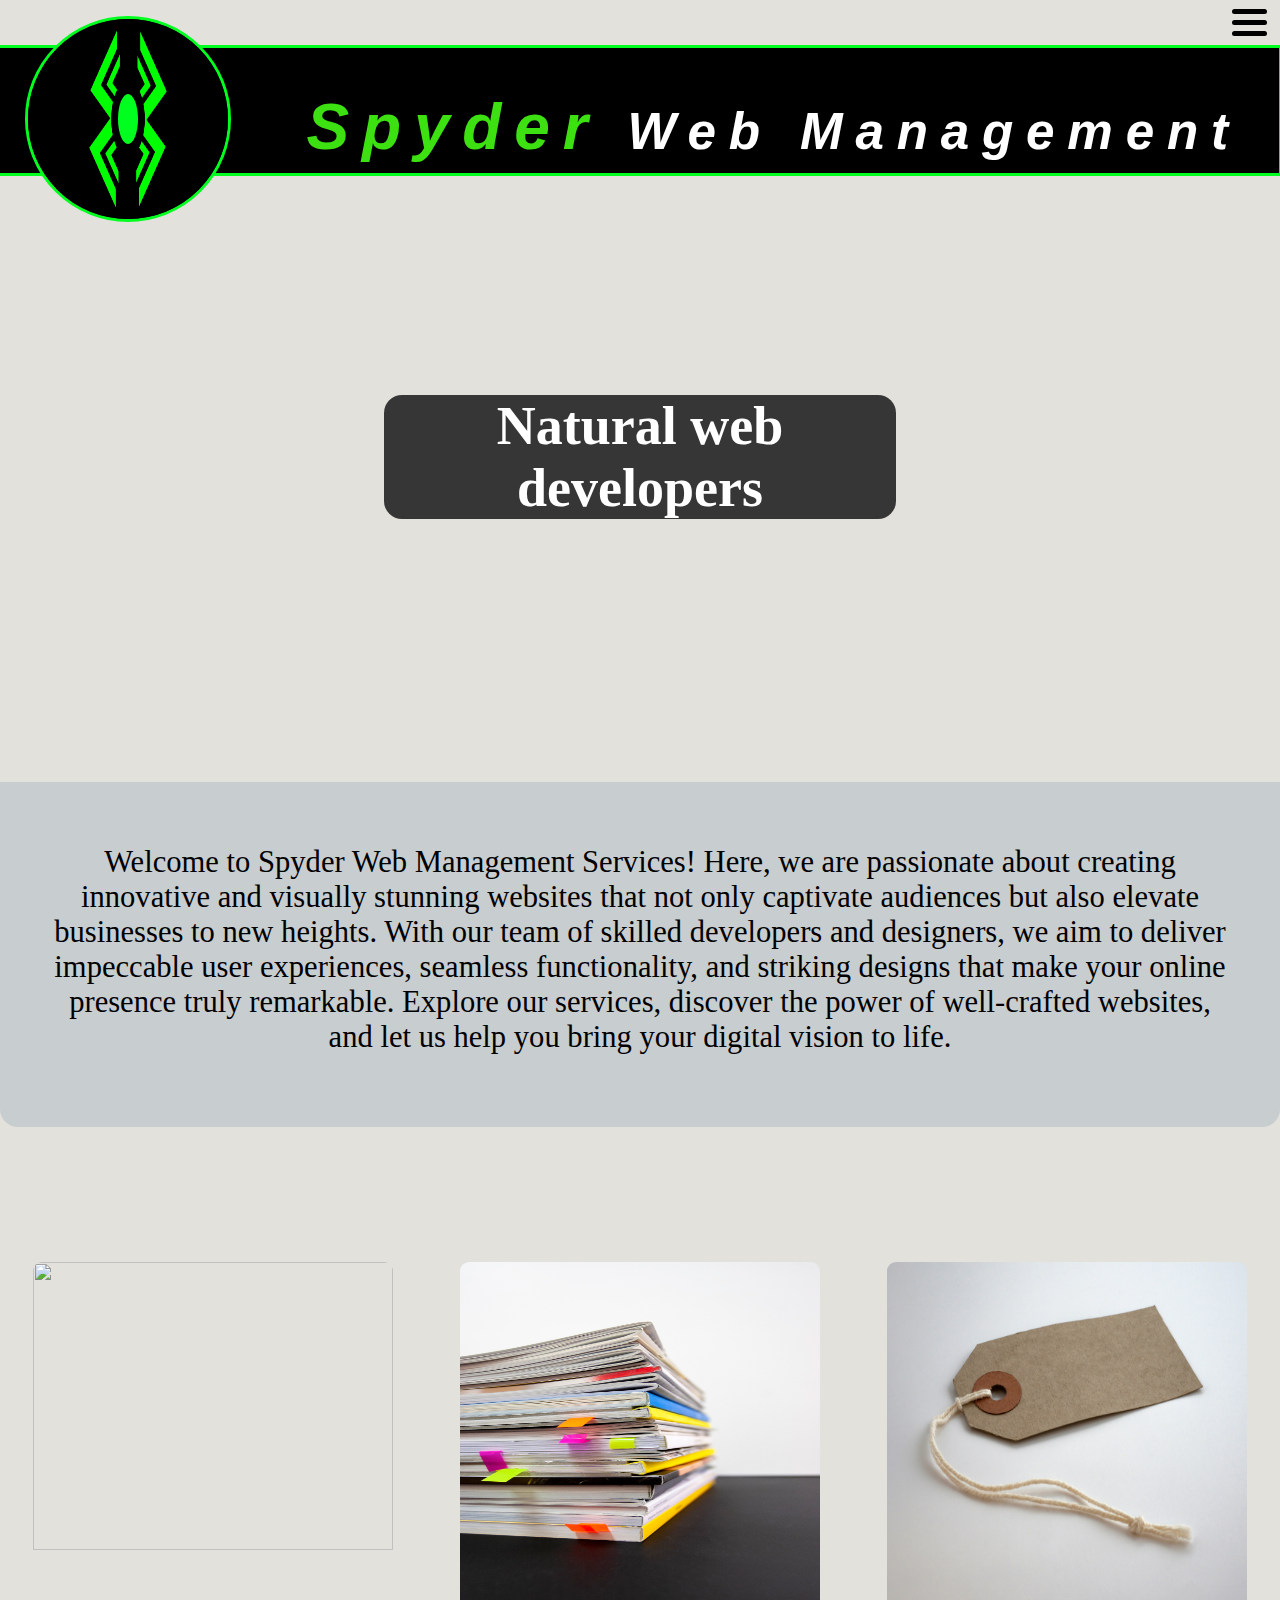
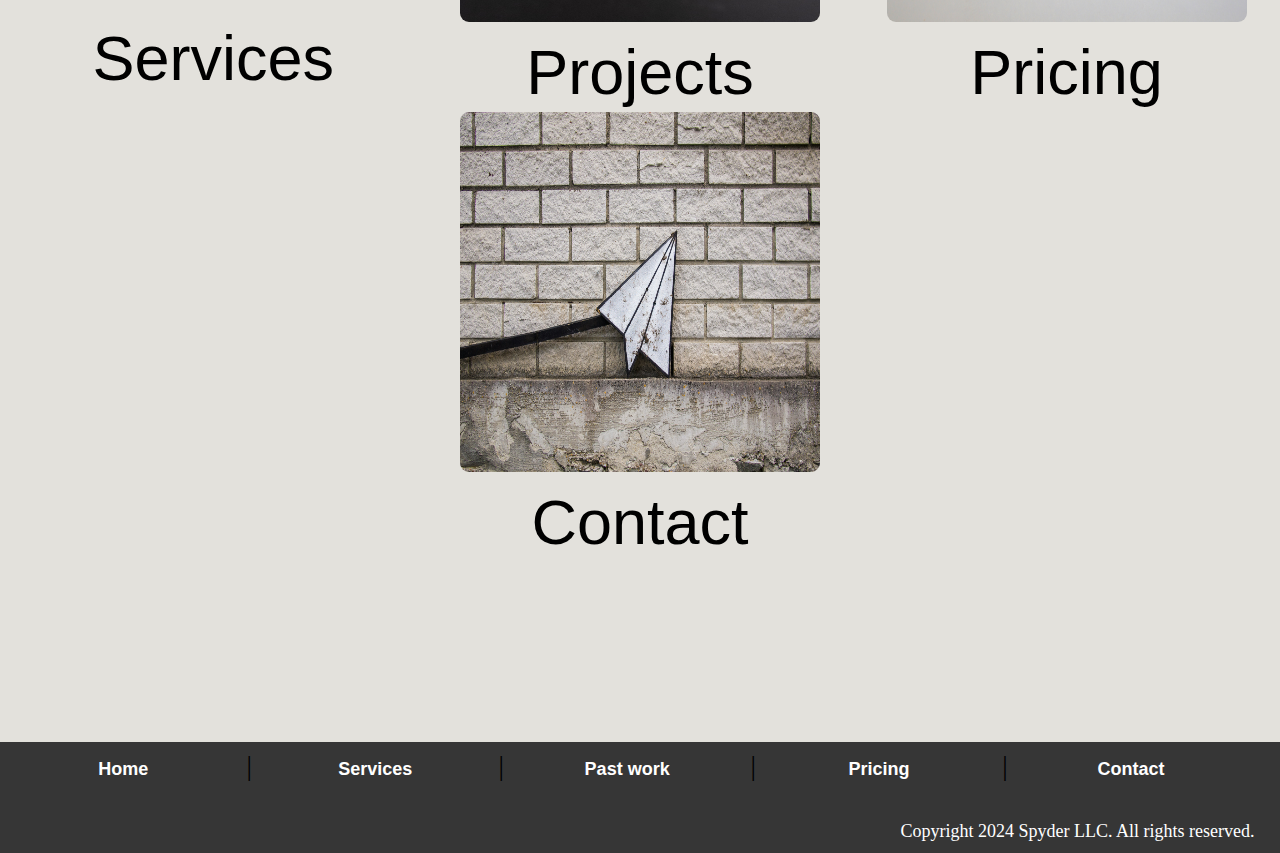
==== index.html @ 94d5ac76 "contact done" ====
<!DOCTYPE html>
<html lang="en">
<head>
    <meta charset="UTF-8">
    <meta name="viewport" content="width=device-width, initial-scale=1.0">

    <title>Spyder Web Management Services</title>
    <link rel="stylesheet" href="Style/Root.css">
    <link rel="stylesheet" href="Style/Header.css">
    <link rel="stylesheet" href="Style/Navigation.css">
    <link rel="stylesheet" href="FloatingImageModule/AppearFloat.css">
    <link rel="stylesheet" href="SidebarModule/Sidebar.css">
    <link rel="stylesheet" href="Style/Footer.css">
    <link rel="stylesheet" href="Style/FlexCards.css">
</head>
<body>


    <div class="topBar">
        <div class="menuBars" onmouseover="recolorMenuBars(this)" onmouseleave="resetMenuBars(this)" onclick="toggleSidebar()">
            <div class="menuBar"></div>
            <div class="menuBar"></div>
            <div class="menuBar"></div>
        </div>
    </div>
    <div id="sidebarDiv">
        <div id="sidebar"></div>
        <button id="sidebarClose" onclick="toggleSidebar()">&times;</button>
    </div>


    <div id="header">
        <div id="headerLogo">
            <img src="SpiderModule/GreenSpider.png" alt="spyder web management services spider">
            <div id="spiderBody"></div>
        </div>
        <div id="headerText"><i><span style="color: rgb(61, 224, 16);font-size: 5vw;">Spyder</span> Web Management</i></div>
    </div>
    <div id="headerSpacer"></div>



    <div id="about">
        <div id="pictureFrame">
            <img src="Images/SpiderWeb.jpg" alt="geo banner" style="height: 80vh; position: relative; top: -10vh;">
        </div>
        <div id="imageText">
            <h1 style="background-color: #363636; width: 50%; margin-left: auto; margin-right: auto; border-radius: 2vh; color: white;">
                Natural web developers
            </h1>
        </div>
    </div>

    <div class="canvas" style="margin-top: 0; border-radius: 0 0 2vh 2vh;">
        <p style="margin: 2vh 5vh 3vh 5vh; font-size: 3.4vh;">
            Welcome to Spyder Web Management Services! Here, we are passionate about creating innovative and visually stunning websites that not only captivate audiences but also elevate businesses to new heights.
            With our team of skilled developers and designers, we aim to deliver impeccable user experiences, seamless functionality, and striking designs that make your online presence truly remarkable.
            Explore our services, discover the power of well-crafted websites, and let us help you bring your digital vision to life.
        </p>
    </div>



    <div id="cardDiv">
        <a href="Services.html">
            <div class="navCard">
                <img src="Images/linkedin-sales-solutions-46bom4lObsA-unsplash.jpg">
                <span>Services</span>
            </div>
        </a>
        <a href="">
            <div class="navCard">
                <img src="Images/ProjectBooks.jpg">
                <span>Projects</span>
            </div>
        </a>
        <a href="">
            <div class="navCard">
                <img src="Images/PriceTag.jpg">
                <span>Pricing</span>
            </div>
        </a>
        <a href="">
            <div class="navCard">
                <img src="Images/Contact.jpg">
                <span>Contact</span>
            </div>
        </a>
    </div>



    <div style="height: 5vh;"></div>

    <div id="footer" style="text-align: right; padding-right: 2vw;">
        <div id="footNavInjection"></div>      
        <div style="text-align: right;">
            <span style="color: white; font-size: 2vh;"><br>Copyright 2024 Spyder LLC. All rights reserved.</span>
        </div>  
    </div>

    <script src="SidebarModule/Sidebar.js"></script>
    <script>

        var unlock=0
        var check=""
        const pw="6568777378"

        window.addEventListener("keydown", (e)=> {
            //<admin>
            if (unlock<=0 && e.getModifierState("Shift") && e.keyCode==188) {
                unlock=1
                check=""
            }
            else if (unlock==1) {
                if (e.getModifierState("Shift") && e.keyCode==190) {
                    if (check==pw) {
                        alert("unlock acheived")
                    }
                }
                else if (e.keyCode!=16){
                    check+=e.keyCode
                }
            }
        })




    </script>
</body>
</html>
---- Style/Root.css ----
body {
    background-color: #e3e1dc;
    overflow-x: hidden;
    width: 100%;
    font-size: 2.5vh;
    padding: 0;
    margin: 0;

    
}
#pictureFrame {
    position: absolute;
    left: 0;
    top: 0;
    width: 100%;
    height: 100%;
    z-index: 0;

}
img {
    width: 100%;
    height: 100%;
    margin-left: 0;

}

.canvas {
    width: 100%;
    background-color: #c8cdd0;
    text-align: center;
    margin-top: 15vh;
    margin-left: auto;
    margin-right: auto;
    padding-top: 5vh;
    padding-bottom: 5vh;
    border-radius: 2vh;
    max-width: 100%;

    

}


#info {
    position: relative;
    left: -0.8vh;
    background-color: #9e9e9e;
    border-radius: 0 0 2vh 2vh;
}

#imageText{
    position: absolute;
    top: 5vh;
    left: 10%;
    width: 80%;
    margin-left: auto;
    margin-right: auto;
    border-radius: 2vh;
    z-index: 1;
    font-size: 3vh;
    text-align: center;
    color: black;
}


#about {
    position: relative;
    margin: 10vh 0 0 0;
    padding: 0 0 2vh 0;
    width: 100%;
    height: 50vh;
    color: white;
    text-align: center;
    border-radius: 2vh 2vh 0 0;
    overflow: hidden;
}
---- Style/Header.css ----
#headerSpacer {
    height: calc(5vh + 15vw);
    max-height: calc(5vh + 125px);
}

#header {
    position: absolute;
    left: -0.4vh;
    top: 5vh;
    width: 100%;
    height: 20vh;/*15vw;*/
    background-color: black;/*#363636;*/
    margin: 0;
    border: 0.4vh solid rgb(0, 255, 30);
    
    max-height: 125px;


}

#subheader {
    position: relative;
    bottom: calc(-3vh - 100px);
    margin-left: auto;
    margin-right: auto;
    width: 30vw;
    min-width: 400px;
    text-align: center;
    font-size: 8vh;
    font-weight: bold;
    color: rgb(71, 71, 71);
    background-color: #7cd97f;
    font-family: 'Trebuchet MS', 'Lucida Sans Unicode', 'Lucida Grande', 'Lucida Sans', Arial, sans-serif;
    border-radius: 0 0 2vh 2vh;
    z-index: -1;


}
#headerText {
    position: absolute;
    bottom: 1vh;
    left: calc(20vw + 4%);
    font-size: 4vw;
    color: white;
    font-family: Arial, sans-serif;
    text-shadow: 3px 3px black;
    letter-spacing: 1vw;
    font-weight: bold;
    width: 75%;
    
}
#headerLogo {
    position: absolute;
    width: 20vw;
    height: 20vw;
    border: 0.4vh solid rgb(0, 255, 30);
    border-radius: 50%;
    top: -2.5vw;
    left: 2%;
    background-color: black;
    overflow: hidden;

    max-width: 200px;
    max-height: 200px;

    
    animation: rotateLogo 15s linear 0s infinite normal forwards;
    
}

#headerLogo img {
    position: absolute;
    width: 100%;
    height: 100%;
    top: 0;
    left: 0;
}
#spiderBody {
    position: absolute;
    width: 10%;
    height: 25%;
    top: calc(50% - 12.5%);
    left: calc(50% - 5%);
    border-radius: 50%;
    background-color: rgb(0, 255, 30);
}

@keyframes rotateLogo {
    from {
        transform: rotate(0);
    }
    to {
        transform: rotate(360deg);
    }
}
---- Style/Navigation.css ----
#topNavigation {
    position: absolute;

    top: 0;
    right: 0;
    width: 15vw;
    height: 5vh;
    background-color: #1c319c;
    color: white;
    border: 0.4vh solid #020f00;
    min-width: 450px;
    border-radius: 1vh 0 0 1vh;
}
#topNavButtons {
    display: flex;
    position: absolute;
    left: 0;
    width: 100%;
    height: 100%;
    justify-content: space-evenly;
    font-size: 3.5vh;
}
#topNavButtons button{
    height: 90%;
    width: 15vh;
    font-size: 2.5vh;
    padding-left: 2vh;
    padding-right: 2vh;
    border: none;
    background-color: rgba(0, 255, 255, 0);
    color: white;
}
#topNavButtons button:hover {
    text-decoration: underline;
}
---- FloatingImageModule/AppearFloat.css ----
.floatMain {
    position: relative;
    display: flex;
    height: 50vh;
    width: 95%;
    margin: 15vh auto 0 auto;
    transition: all 1s ease;
    opacity: 0;
    transform: translateY(10vh);
    
    
}

.floatMain.active {
    opacity: 1;
    transform: translateY(0);
}

.floatLeftImg {
    min-width: 25vw;
    height: 100%;
    border-radius: 2vh;
    margin-right: 5vh;
    overflow: hidden;
}

.floatRightImg {
    min-width: 25vw;
    height: 100%;
    background-color: red;
    border-radius: 2vh;
    margin-left: 5vh;
    overflow: hidden;
}

.floatTextDiv {
    background-color: #cbfed9;
    border-radius: 2vh;
    font-size: 3.4vh;
}

.floatTextDiv div {
    margin-left: 5%;
}

.floatText {
    margin: 5vh;
    font-weight: bold;
}
---- SidebarModule/Sidebar.css ----
/*
Add to HTML as first element:
    <div class="topBar">
        <div class="menuBars" onmouseover="recolorMenuBars(this)" onmouseleave="resetMenuBars(this)" onclick="toggleSidebar()">
            <div class="menuBar"></div>
            <div class="menuBar"></div>
            <div class="menuBar"></div>
        </div>
    </div>
    <div id="sidebarDiv">
        <div id="sidebar"></div>
        <button id="sidebarClose" onclick="toggleSidebar()">&times;</button>
    </div>


For footer Navigation:
    <div id="footer" style="text-align: right; padding-right: 2vw;">
        <div id="footNavInjection"></div>        
    </div>


    #footer {
        margin-top: 15vh;
        margin-bottom: 0;
        font-size: 3vh;
        text-align: center;
        padding: 1vh 0 1vh 0;
        background-color: var(--section-color);
        border-radius: 0;
    }
*/



@keyframes displaySidebar {
    from {
        left: -500px;
    }
    to {
        left: 0;
    }
}
@keyframes hideSidebar {
    from {
        left: 0;
    }
    to {
        left: -500px;
    }
    
}



.navItemContainer {
    display: flex;
    flex-direction: column;
    overflow-y: auto;
    max-height: 100%;
    padding-top: 5vh;
}
.navItem {
    margin-top: 20vh;
    width: 100%;
    background-color: red;
}

.navigationButton {
    width: 100%;
    height: 10vh;
    padding-right: 5vh;
    border: none;
    font-size: 3.5vh;
    text-align: right;
    color: white;
    background-color: rgba(0,0,0,0);
}
.navigationButton:hover {
    background-color: #bababa;
}

.topBar {
    width: 100%;
    height: 5vh;
    /*background-color: rgba(50,50,50,0.8);*/
    position: relative;
    padding-top: 1vh;
}
#sidebarDiv {
    position: fixed;
    width: 450px;
    max-width: 75vw;
    height: 100vh;
    z-index: 100;
    top: 0;
    text-align: right;
    color: white;
    font-size: 4vh;
    left: -500px;
    padding: 0;

}


#sidebarClose {
    position: absolute;
    top: -0.6vh;
    right: -40px;
    width: 50px;
    height: 50px;
    background-color: red;/*#383838;*/
    border-radius: 0 2vh 2vh 0;
    z-index: -1;
    text-align: right;
    font-size: 30px;
    color: white
}
#sidebarClose:hover {
    background-color: #ababab;
}

#sidebar{
    margin-top: 0;
    width: 100%;
    height: 100%;
    background-color: #0b343d;
    text-align: right;
    color: white;
    font-size: 4vh;
    left: -400px;
    border-right: 0.8vh solid #595959;
    border-radius: 0 2vh 0 0;

}
#sidebar ul {
    margin: 2vh 0 0 0;
    padding-top: 3vh;
    font-weight: bold;
    list-style: none;
}

#sidebar li {
    margin: 2vh 0 0 0;
    height: 5vh;
}

.menuBars{
    position: absolute;
    right: 1vw;
}

.menuBar{
    width: 35px;
    height: 5px;
    background-color: black;
    margin: 0 0 6px 0;
    border-radius: 1vh;
}

@media (max-width: 1024px) {
    .navigationButton {
        font-size: 2.6vh;
    }
}
---- Style/Footer.css ----
#footer {
    margin-top: 15vh;
    margin-bottom: 0;
    font-size: 3vh;
    text-align: center;
    padding: 1vh 0 1vh 0;
    background-color: #363636;
    border-radius: 0;
}


.footNavigation {
    display: flex;
    justify-content: space-evenly;
    flex-wrap: wrap;
    
    margin-left: auto;
    margin-right: auto;
}
.footNavigation button {
    width: 15vw;
    min-width: 150px;
    border: none;
    background: rgba(0,0,0,0);
    font-size: 2vh;
    font-weight: bold;
    color: white;

}
.footNavigation button:hover {
    text-decoration: underline;
}
---- Style/FlexCards.css ----
#cardDiv {
    display: flex;
    flex-direction: row;
    flex-wrap: wrap;
    width: 100%;
    justify-content: space-around;

    margin-top: 15vh;

}

#cardDiv a {
    text-decoration: none;
}

.navCard {
    height: 50vh;
    width: 40vh;
    font-size: 7vh;
    font-family: Arial, Helvetica, sans-serif;
    text-align: center;
    color: black;
}

.navCard:hover {
    text-decoration: underline;
}
.navCard img {
    width: 100%;
    height: 80%;
    border-radius: 1vh;
}
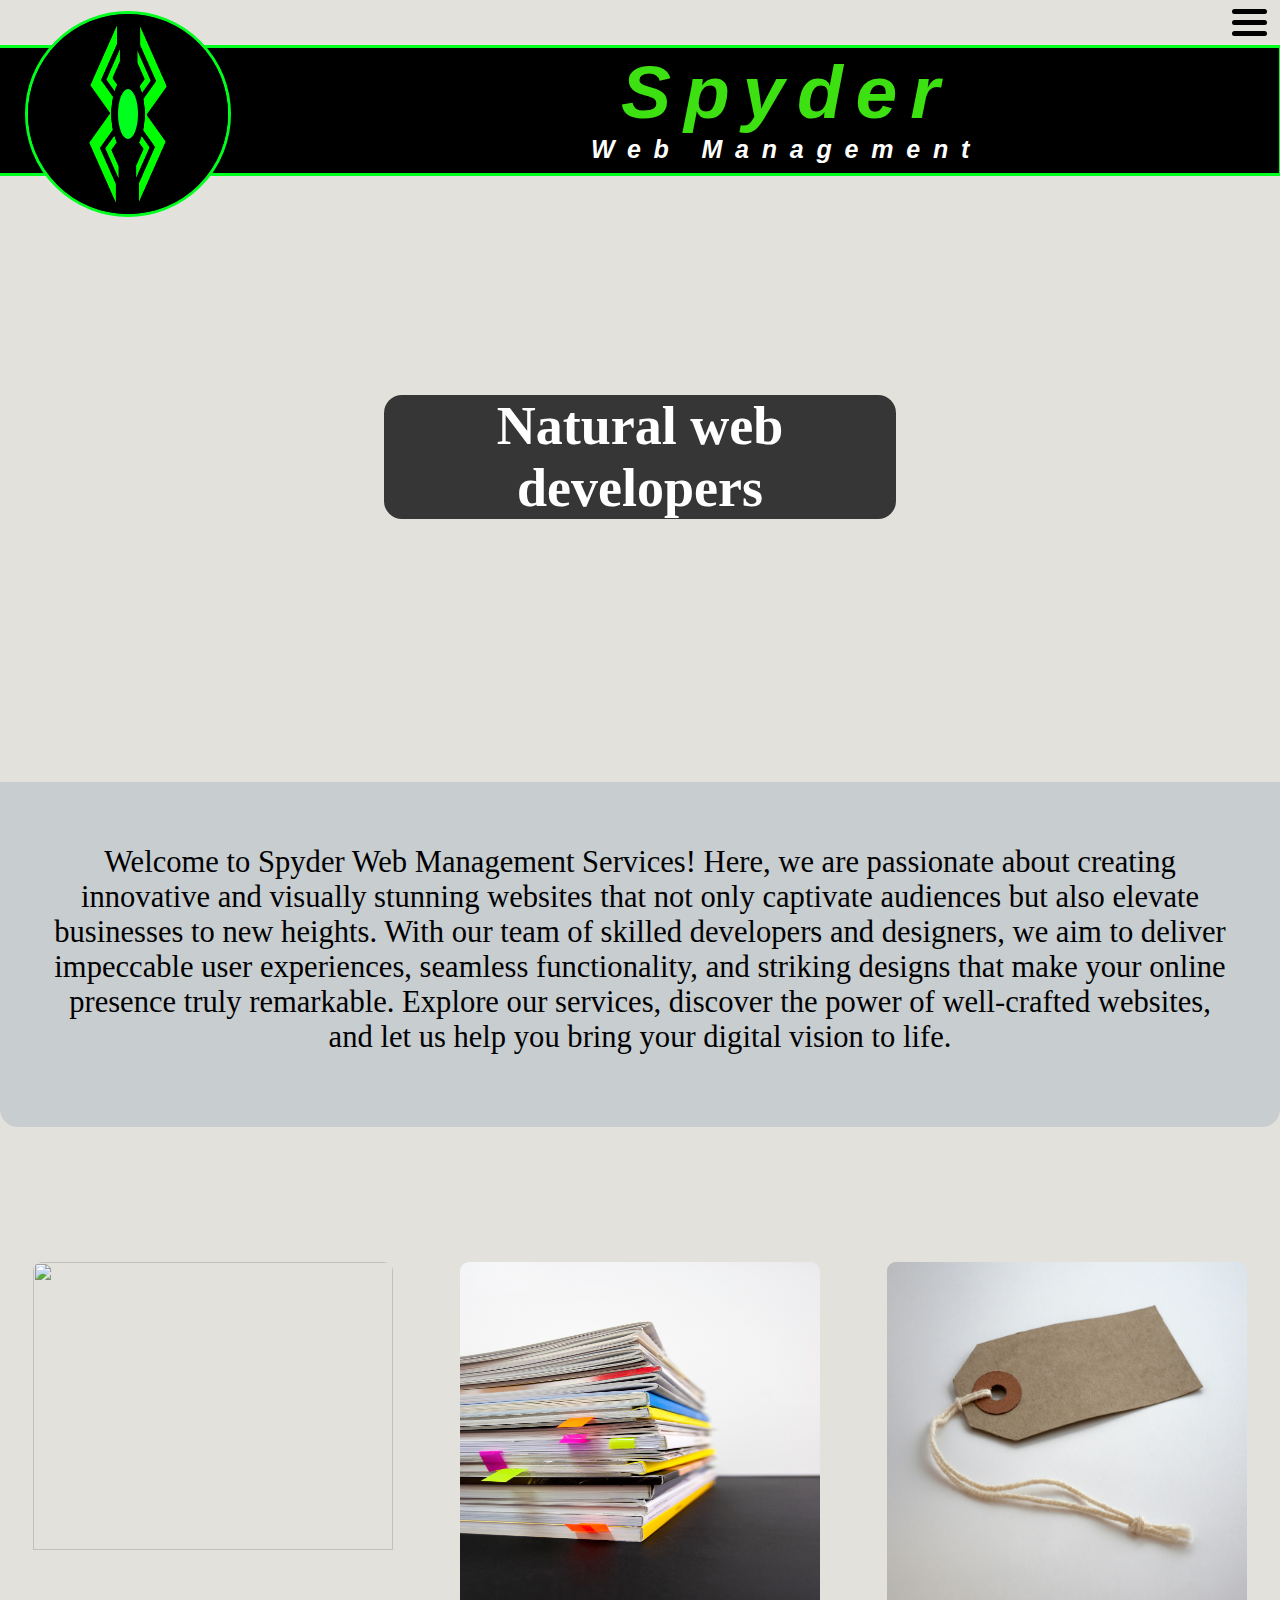
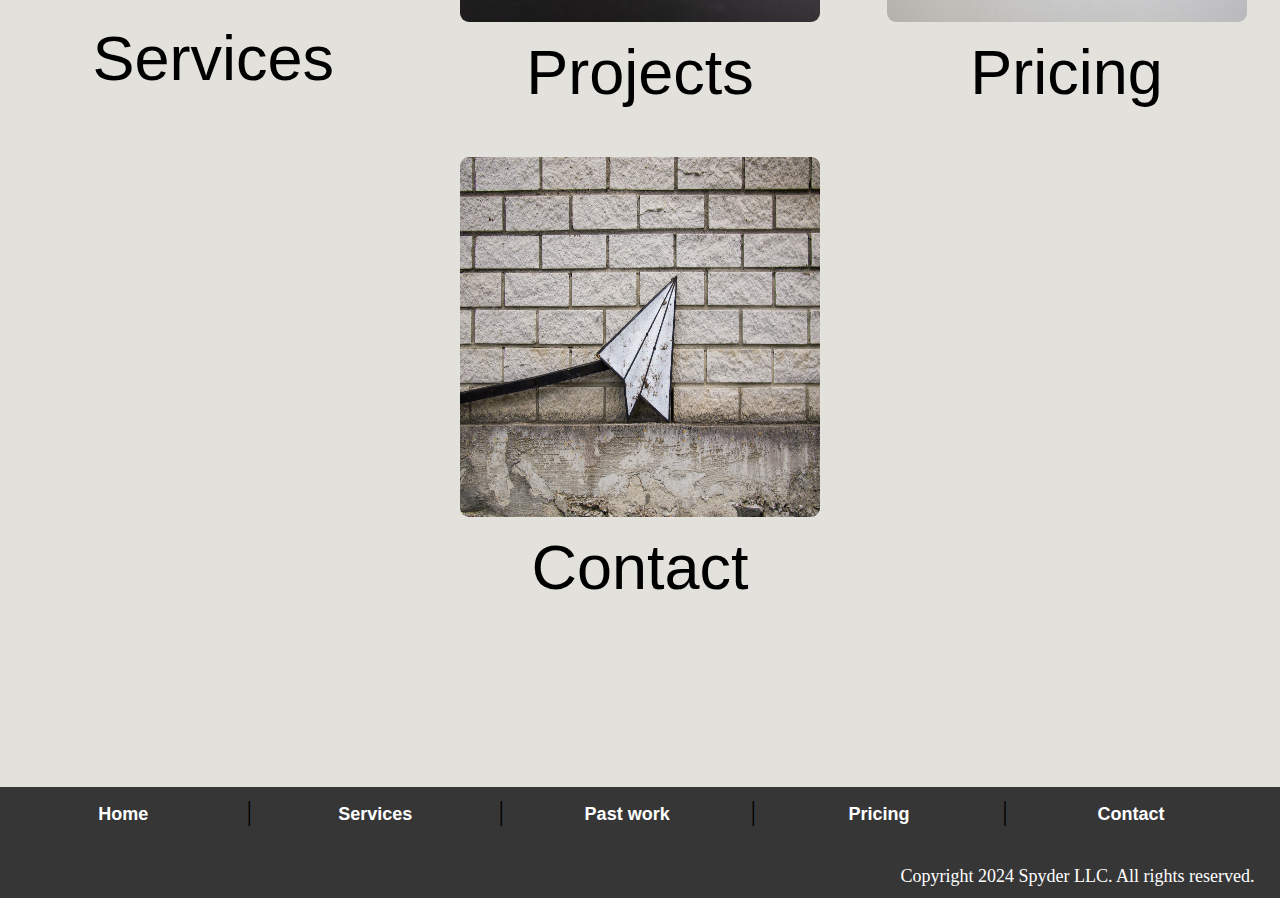
==== commit 21ddf5fd: "headers adjusted" ====
--- a/index.html
+++ b/index.html
@@ -34,7 +34,7 @@
             <img src="SpiderModule/GreenSpider.png" alt="spyder web management services spider">
             <div id="spiderBody"></div>
         </div>
-        <div id="headerText"><i><span style="color: rgb(61, 224, 16);font-size: 5vw;">Spyder</span> Web Management</i></div>
+        <div id="headerText"><i><span style="color: rgb(61, 224, 16);font-size: 75px;">Spyder</span><span id="headerBreakpoint"></span> Web Management</i></div>
     </div>
     <div id="headerSpacer"></div>
 
@@ -45,7 +45,7 @@
             <img src="Images/SpiderWeb.jpg" alt="geo banner" style="height: 80vh; position: relative; top: -10vh;">
         </div>
         <div id="imageText">
-            <h1 style="background-color: #363636; width: 50%; margin-left: auto; margin-right: auto; border-radius: 2vh; color: white;">
+            <h1 style="background-color: #363636; width: 50%; min-width: 220px; margin-left: auto; margin-right: auto; border-radius: 2vh; color: white;">
                 Natural web developers
             </h1>
         </div>
@@ -80,7 +80,7 @@
                 <span>Pricing</span>
             </div>
         </a>
-        <a href="">
+        <a href="Contact.html">
             <div class="navCard">
                 <img src="Images/Contact.jpg">
                 <span>Contact</span>
@@ -106,6 +106,45 @@
         var check=""
         const pw="6568777378"
 
+        function loadFunction() {
+            resizeHeader()
+        }
+
+        function resizeHeader() {
+            const headTextStyle=document.getElementById("headerText").style
+            const logo=document.getElementById("headerLogo").style
+            const logoHeight=document.getElementById("headerLogo").clientHeight
+            const headerHeight=document.getElementById("header").clientHeight
+
+            
+            if (window.innerWidth<=1390) {
+                document.getElementById("headerBreakpoint").innerHTML="<br>"
+
+                
+
+                headTextStyle.textAlign="center"
+                headTextStyle.fontSize="25px"
+            }
+            else {
+                document.getElementById("headerBreakpoint").innerHTML=""
+                headTextStyle.textAlign="left"
+                headTextStyle.fontSize="4vw"
+
+            }
+
+            const heightDifference=headerHeight-logoHeight
+            if (heightDifference>10) {
+                logo.top="10px"
+            }
+            else {
+
+                logo.top=(heightDifference/2)+"px"
+            }
+        }
+
+
+        window.addEventListener("resize", function() {resizeHeader()})
+
         window.addEventListener("keydown", (e)=> {
             //<admin>
             if (unlock<=0 && e.getModifierState("Shift") && e.keyCode==188) {
--- a/Style/FlexCards.css
+++ b/Style/FlexCards.css
@@ -5,7 +5,7 @@
     width: 100%;
     justify-content: space-around;
 
-    margin-top: 15vh;
+    margin-top: 10vh;
 
 }
 
@@ -14,6 +14,7 @@
 }
 
 .navCard {
+    margin-top: 5vh;
     height: 50vh;
     width: 40vh;
     font-size: 7vh;
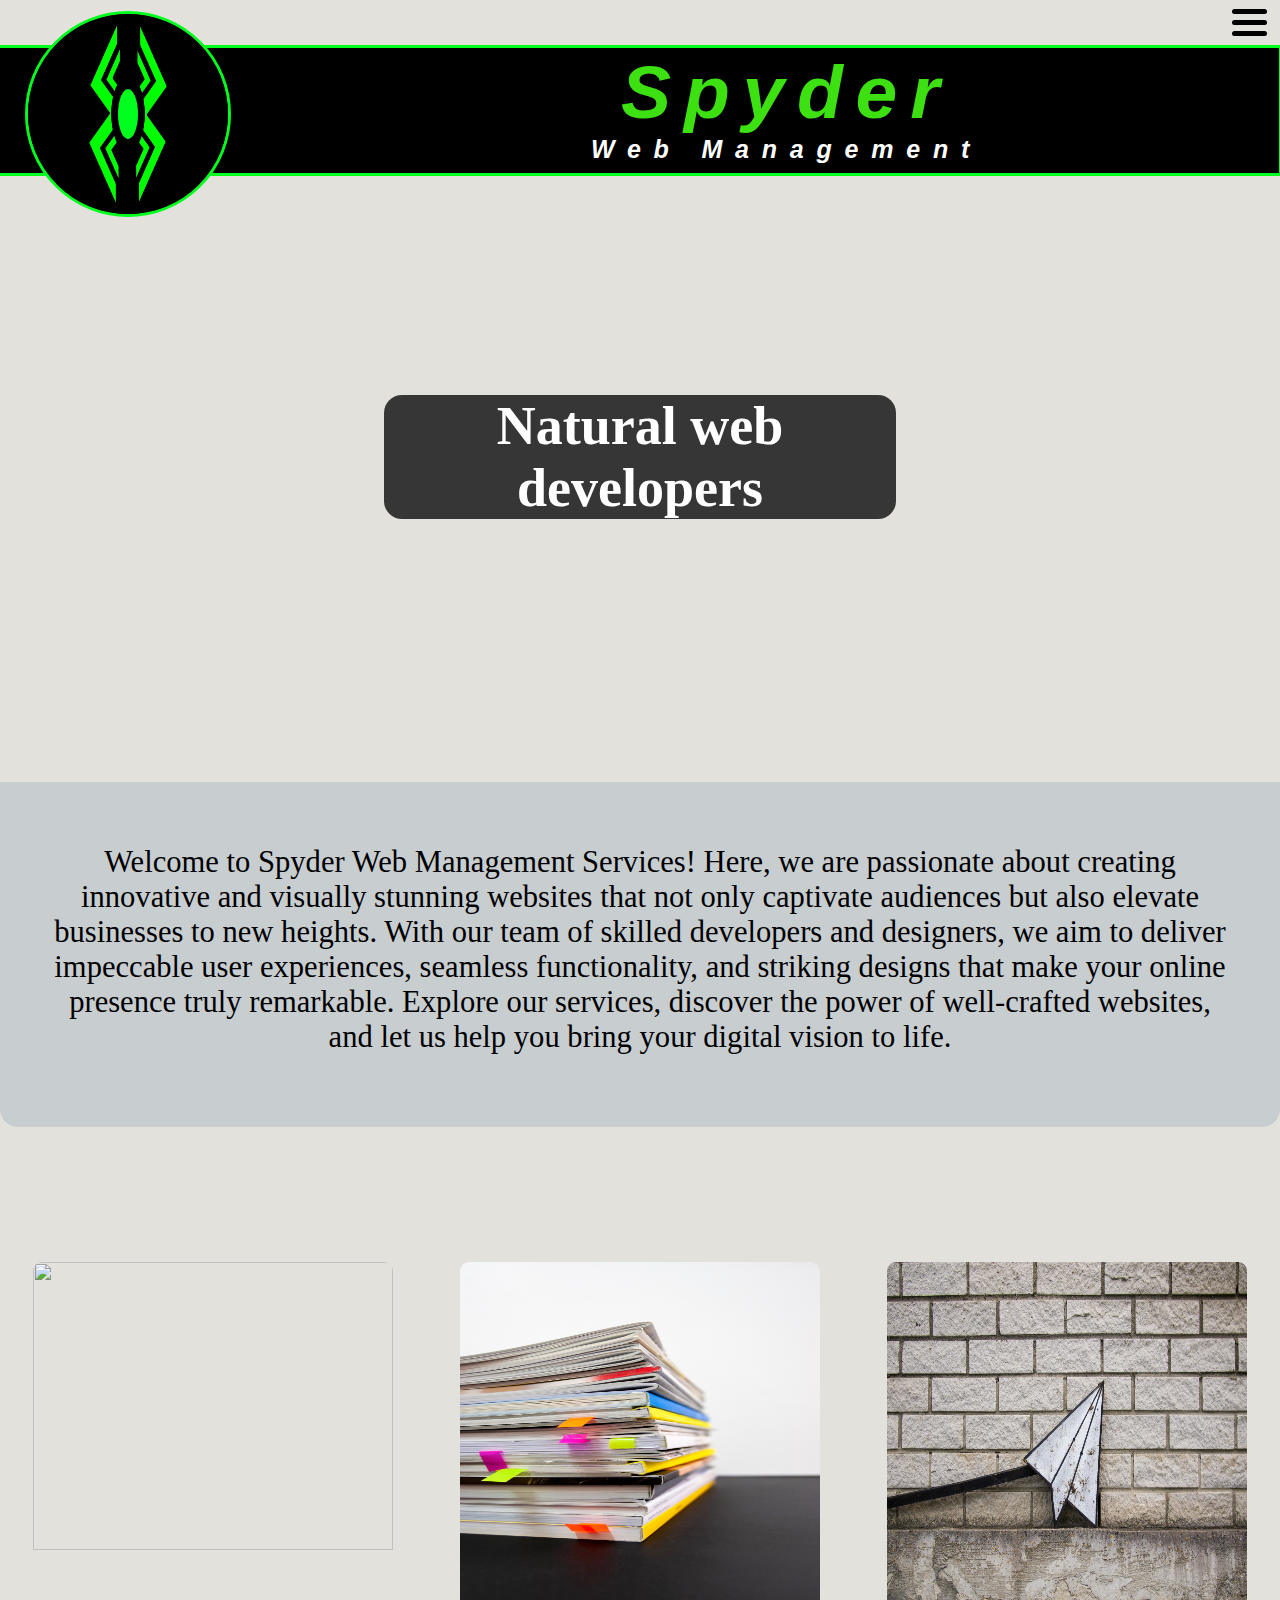
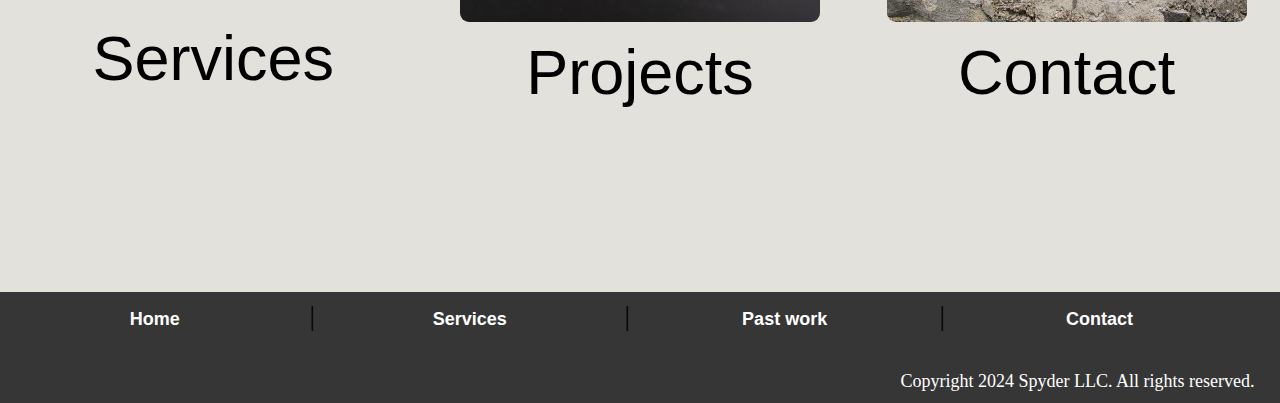
==== commit bb6aff8b: "pricing page removed" ====
--- a/index.html
+++ b/index.html
@@ -68,18 +68,21 @@
                 <span>Services</span>
             </div>
         </a>
-        <a href="">
+        <a href="Showcase.html">
             <div class="navCard">
                 <img src="Images/ProjectBooks.jpg">
                 <span>Projects</span>
             </div>
         </a>
+
+        <!--
         <a href="">
             <div class="navCard">
                 <img src="Images/PriceTag.jpg">
                 <span>Pricing</span>
             </div>
         </a>
+    -->
         <a href="Contact.html">
             <div class="navCard">
                 <img src="Images/Contact.jpg">
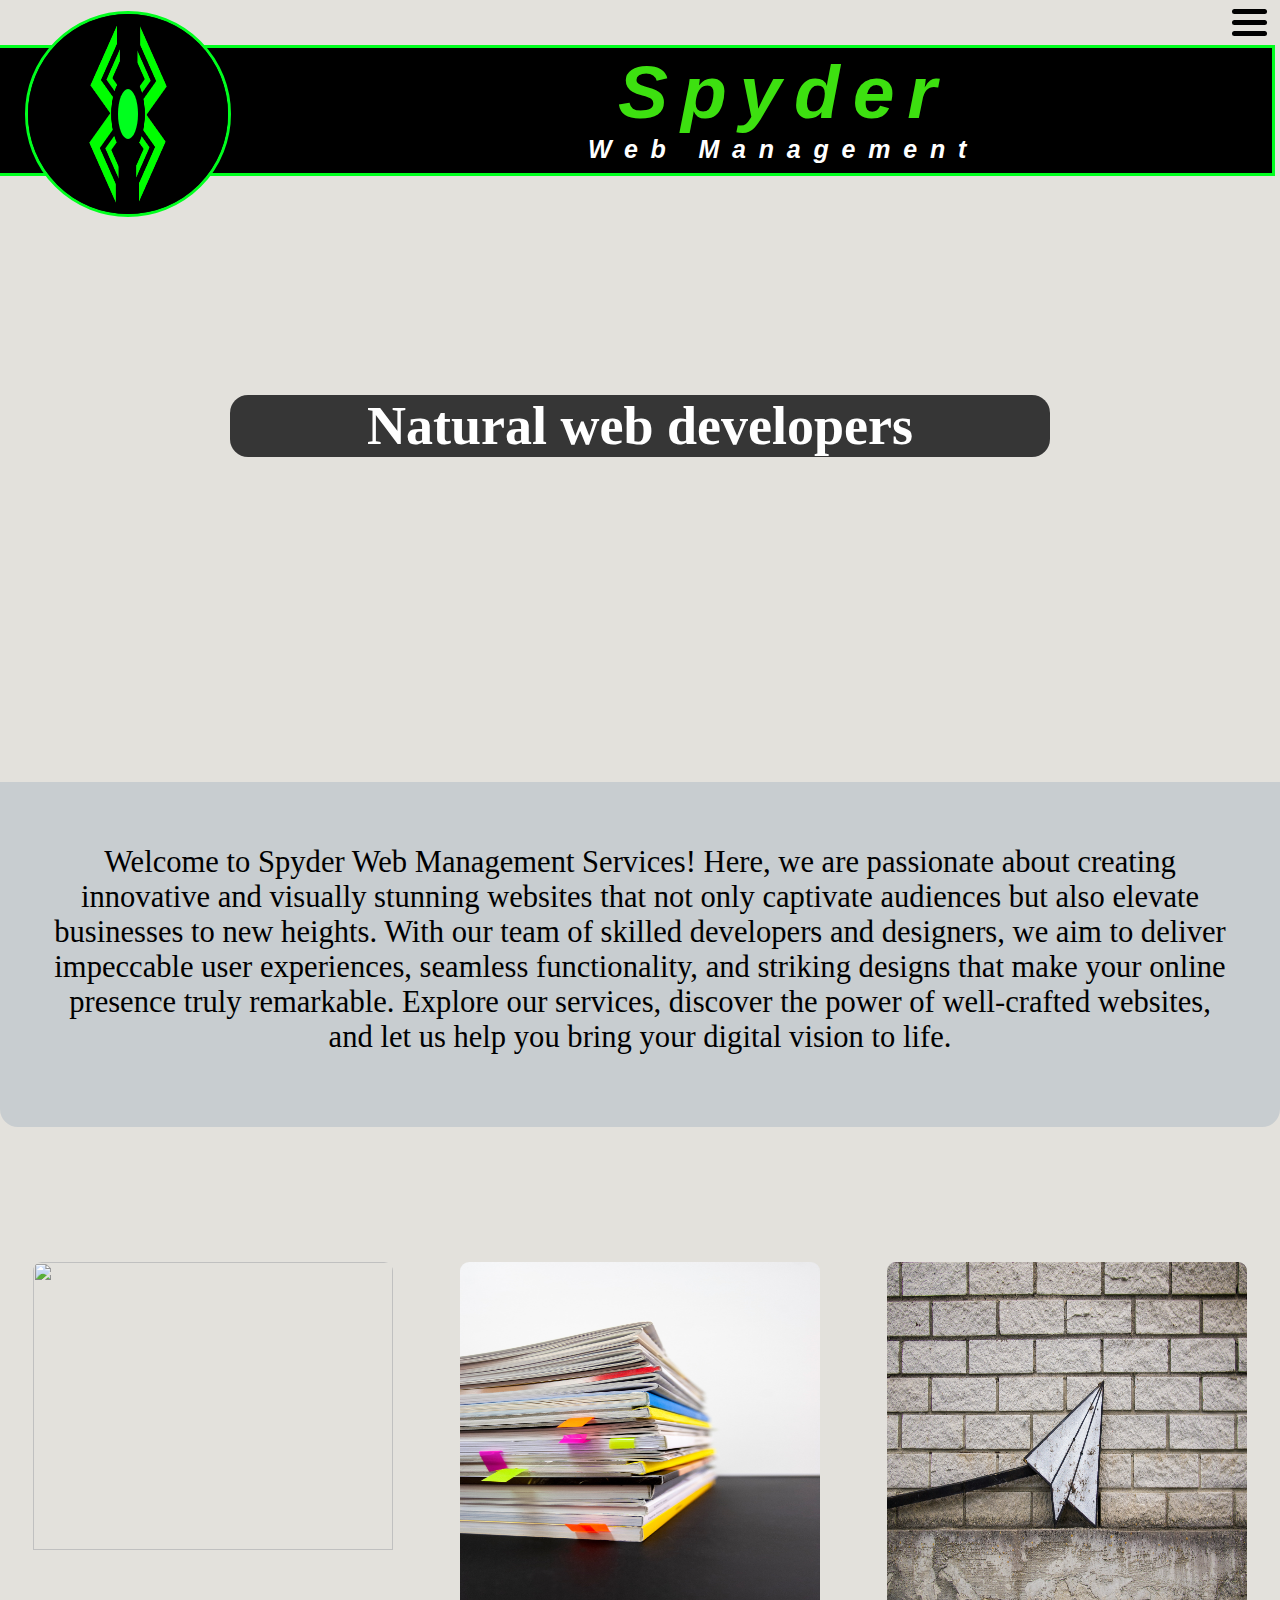
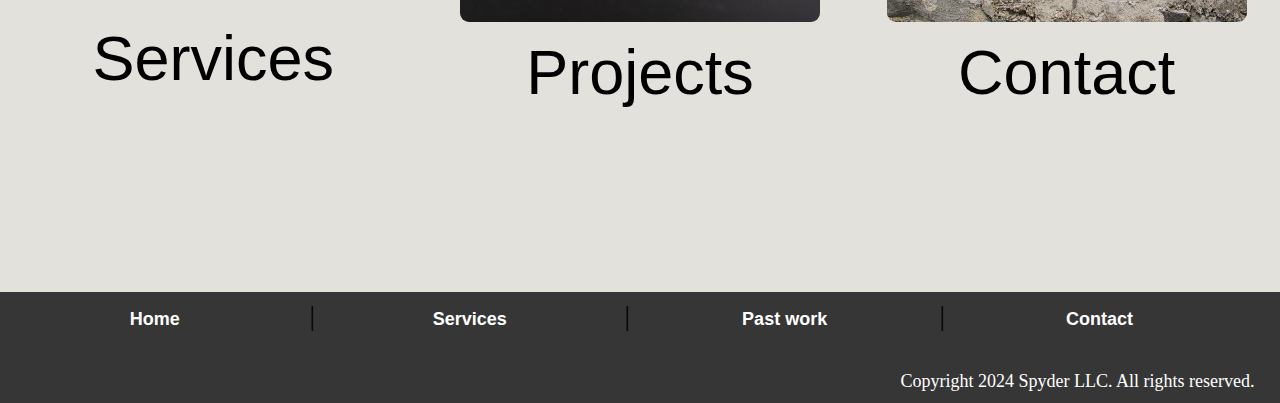
==== commit c8a35c3d: "mobile update" ====
--- a/index.html
+++ b/index.html
@@ -8,12 +8,11 @@
     <link rel="stylesheet" href="Style/Root.css">
     <link rel="stylesheet" href="Style/Header.css">
     <link rel="stylesheet" href="Style/Navigation.css">
-    <link rel="stylesheet" href="FloatingImageModule/AppearFloat.css">
     <link rel="stylesheet" href="SidebarModule/Sidebar.css">
     <link rel="stylesheet" href="Style/Footer.css">
     <link rel="stylesheet" href="Style/FlexCards.css">
 </head>
-<body>
+<body onload="loadFunction()">
 
 
     <div class="topBar">
@@ -45,7 +44,7 @@
             <img src="Images/SpiderWeb.jpg" alt="geo banner" style="height: 80vh; position: relative; top: -10vh;">
         </div>
         <div id="imageText">
-            <h1 style="background-color: #363636; width: 50%; min-width: 220px; margin-left: auto; margin-right: auto; border-radius: 2vh; color: white;">
+            <h1 style="background-color: #363636; width: auto; min-width: 220px; max-width: 80%; margin-left: auto; margin-right: auto; border-radius: 2vh; color: white;">
                 Natural web developers
             </h1>
         </div>
--- a/Style/Header.css
+++ b/Style/Header.css
@@ -7,7 +7,7 @@
     position: absolute;
     left: -0.4vh;
     top: 5vh;
-    width: 100%;
+    width: calc(100% - 0.8vh);
     height: 20vh;/*15vw;*/
     background-color: black;/*#363636;*/
     margin: 0;
@@ -24,7 +24,7 @@
     margin-left: auto;
     margin-right: auto;
     width: 30vw;
-    min-width: 400px;
+    min-width: 325px;
     text-align: center;
     font-size: 8vh;
     font-weight: bold;
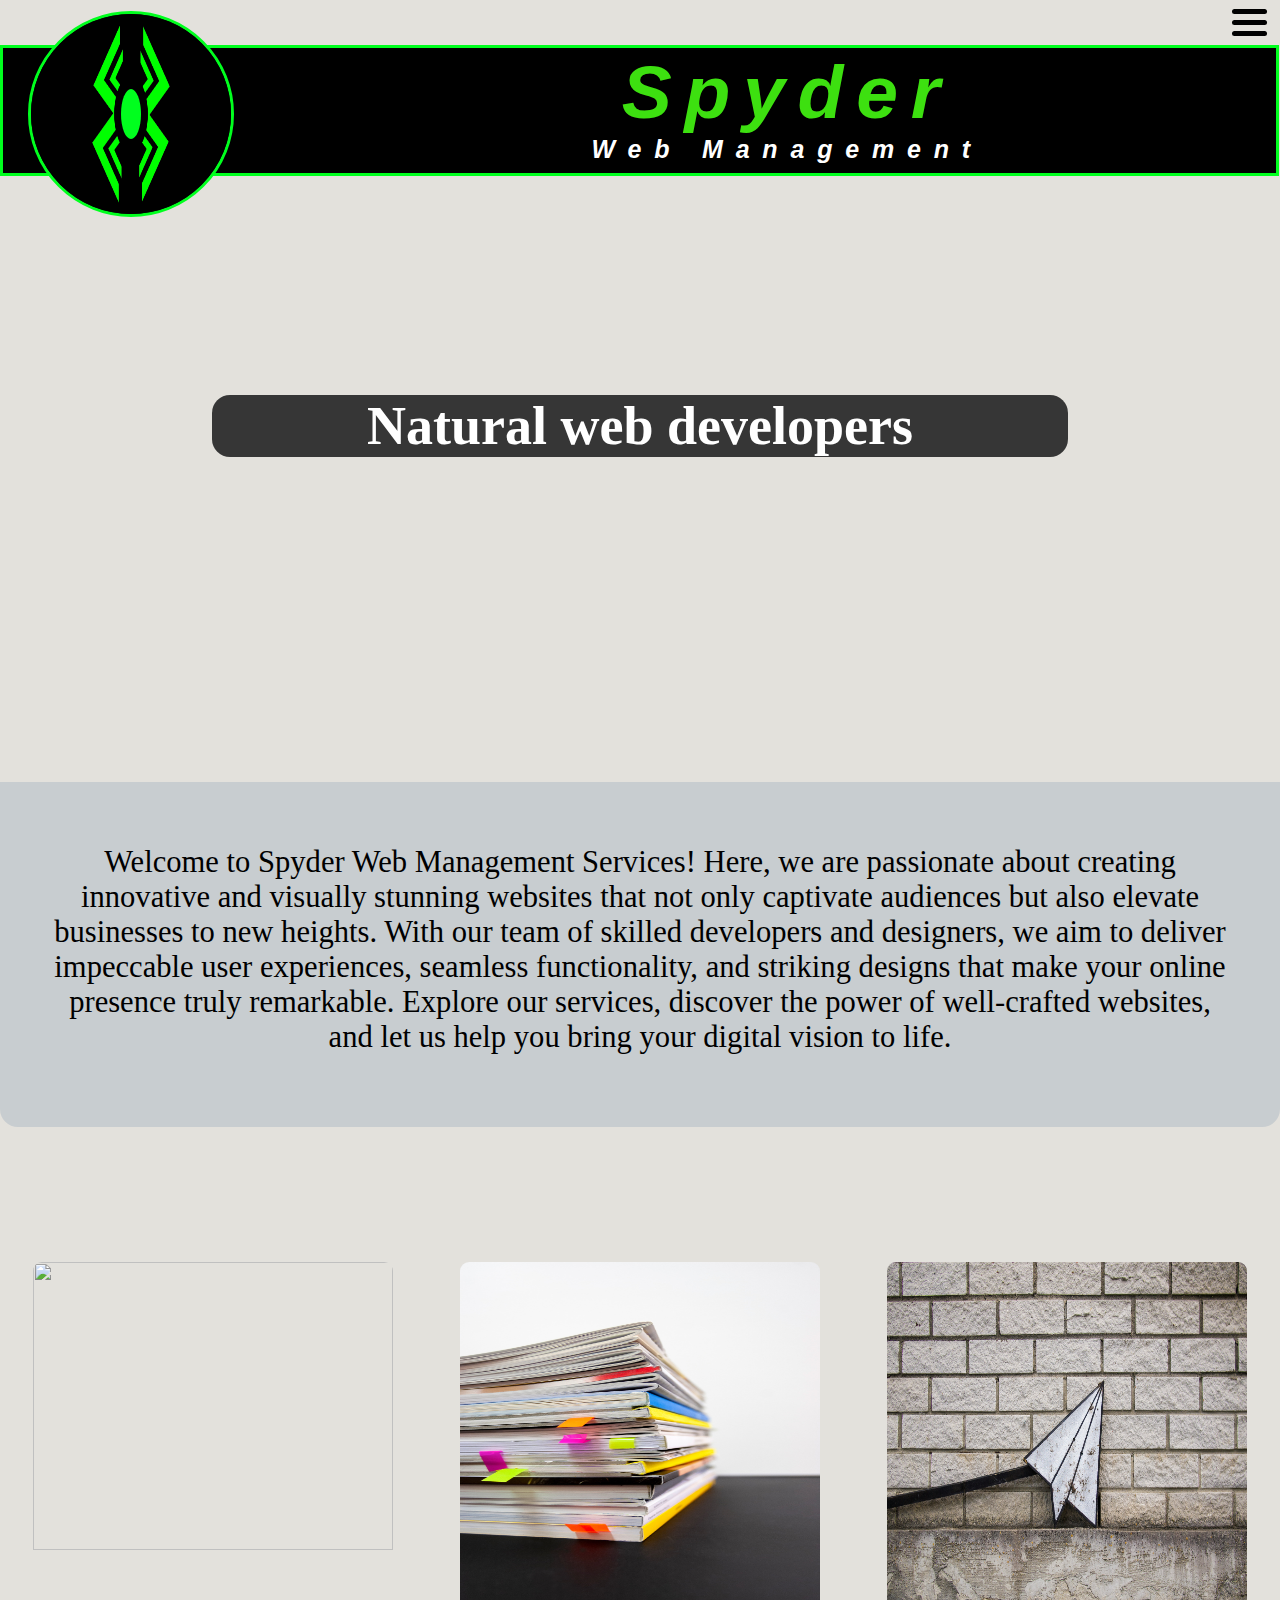
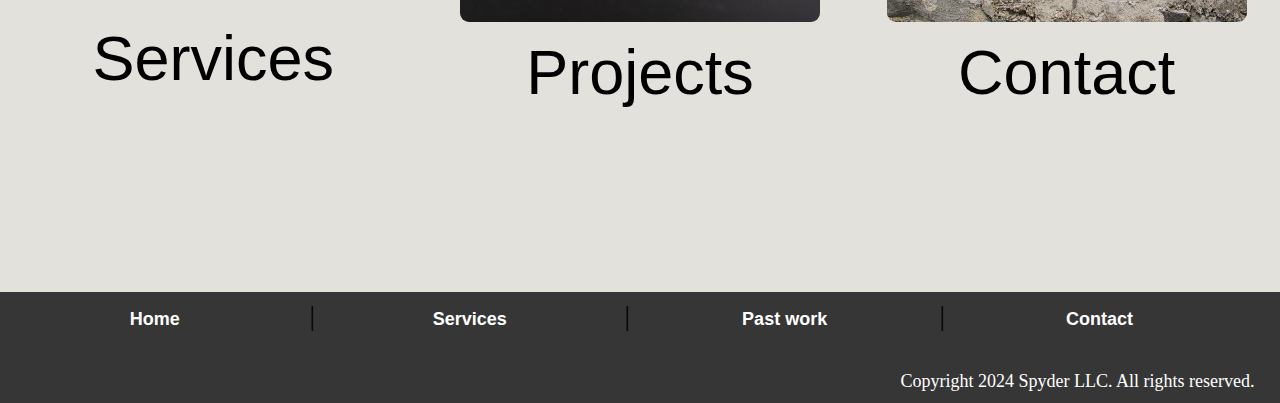
==== commit f3c85404: "Update index.html" ====
--- a/index.html
+++ b/index.html
@@ -44,7 +44,7 @@
             <img src="Images/SpiderWeb.jpg" alt="geo banner" style="height: 80vh; position: relative; top: -10vh;">
         </div>
         <div id="imageText">
-            <h1 style="background-color: #363636; width: auto; min-width: 220px; max-width: 80%; margin-left: auto; margin-right: auto; border-radius: 2vh; color: white;">
+            <h1 style="background-color: #363636; width: auto; min-width: 220px; max-width: 80%; margin-left: auto; margin-right: auto; border-radius: 2vh; color: white; padding-left: 2vh; padding-right: 2vh;">
                 Natural web developers
             </h1>
         </div>
--- a/Style/Header.css
+++ b/Style/Header.css
@@ -5,7 +5,7 @@
 
 #header {
     position: absolute;
-    left: -0.4vh;
+    left: 0;
     top: 5vh;
     width: calc(100% - 0.8vh);
     height: 20vh;/*15vw;*/
